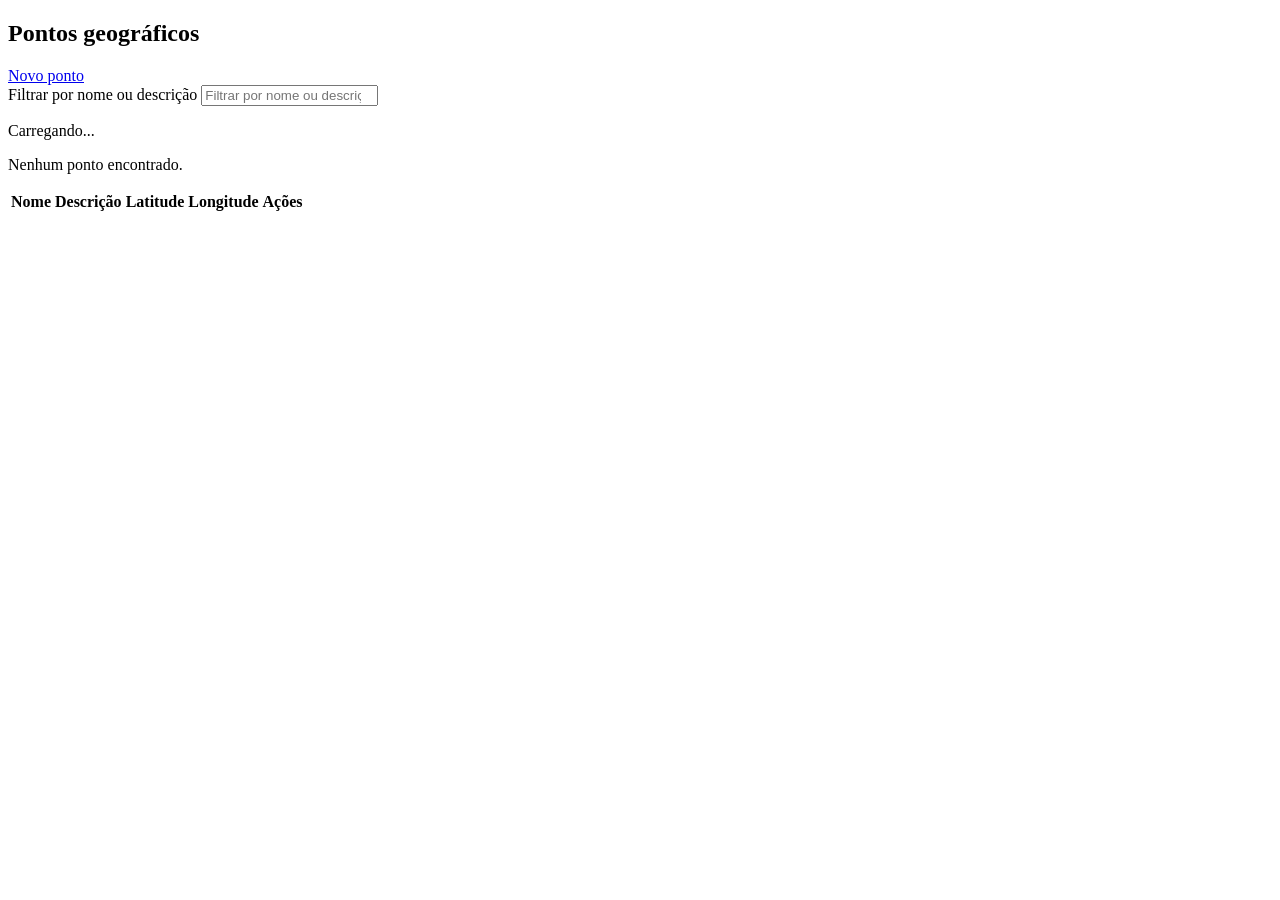
==== index.html @ 9aef4491 "Adiciona index.html" ====
<!doctype html>
<html lang="pt-BR">
<head>
  <meta charset="UTF-8" />
  <meta name="viewport" content="width=device-width, initial-scale=1.0" />
  <title>Pontos · GeoPoint</title>
  <link rel="stylesheet" href="css/style.css" />
</head>
<body>
  <header class="navbar" id="navbar"></header>

  <main class="container">
    <section>
      <div class="topo">
        <h1>Pontos geográficos</h1>
        <a href="formulario.html" class="botao">Novo ponto</a>
      </div>

      <form class="filtro" id="form-filtro">
        <label for="campo-filtro" class="sr-only">Filtrar por nome ou descrição</label>
        <input id="campo-filtro" type="search" placeholder="Filtrar por nome ou descrição" />
      </form>

      <p class="info" id="carregando">Carregando...</p>
      <p class="erro escondido" id="erro"></p>
      <p class="info escondido" id="vazio">Nenhum ponto encontrado.</p>

      <table class="escondido" id="tabela">
        <thead>
          <tr><th>Nome</th><th>Descrição</th><th>Latitude</th><th>Longitude</th><th>Ações</th></tr>
        </thead>
        <tbody id="corpo-tabela"></tbody>
      </table>
    </section>
  </main>

  
  <script src="js/api.js"></script>
  <script src="js/componentes.js"></script>
  <script src="js/lista.js"></script>
</body>
</html>
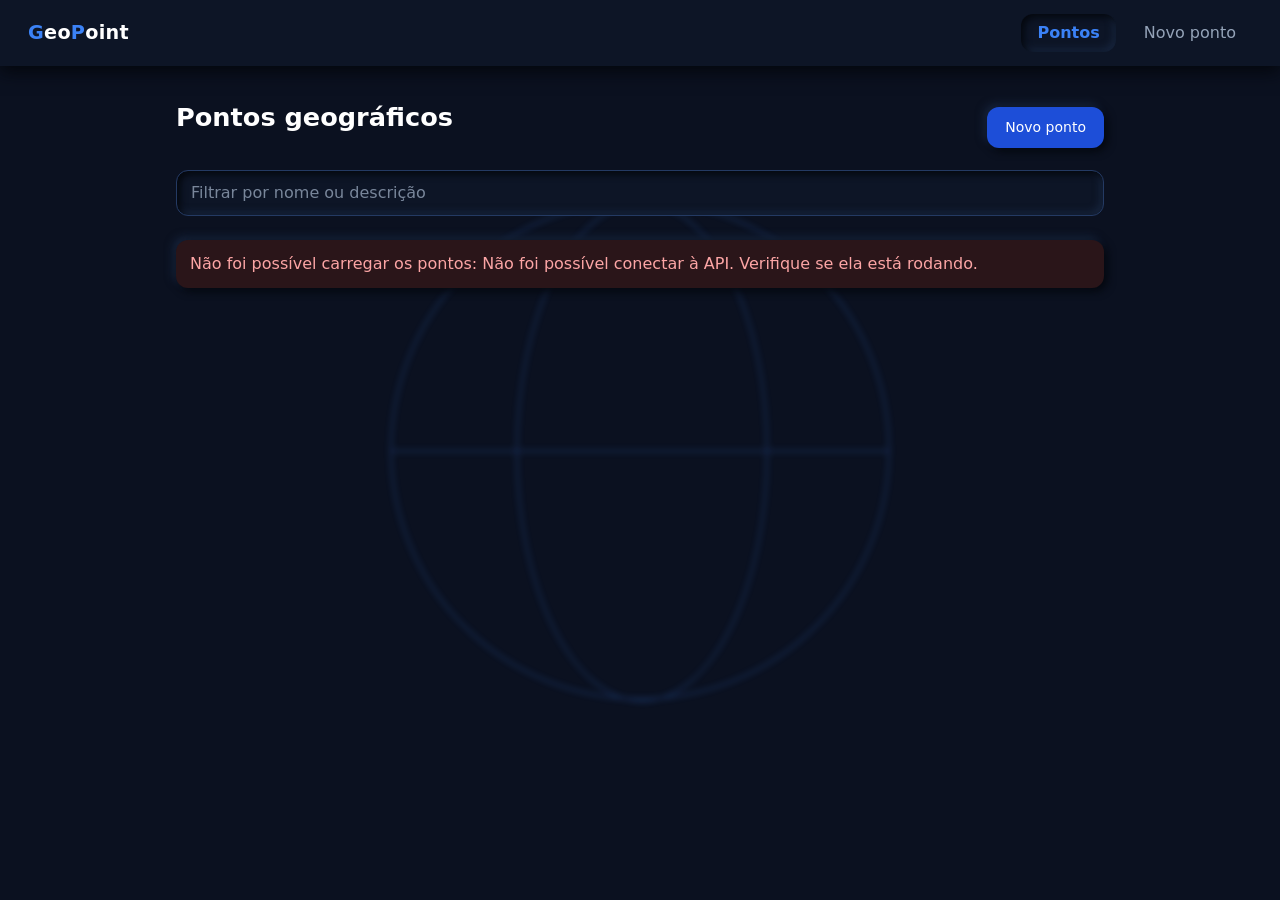
==== commit a011e23e: "Ajuste do CSS para deixar semelhante ao protótipo do Figma." ====
--- a/index.html
+++ b/index.html
@@ -7,6 +7,7 @@
   <link rel="stylesheet" href="css/style.css" />
 </head>
 <body>
+  <div class="globo"></div>
   <header class="navbar" id="navbar"></header>
 
   <main class="container">
--- a/css/style.css
+++ b/css/style.css
@@ -0,0 +1,152 @@
+:root {
+  --fundo: #0b1120;
+  --superficie: #0d1526;
+  --texto: #ffffff;
+  --suave: #94a3b8;
+  --primaria: #1d4ed8;
+  --primaria-escura: #1e40af;
+  --link: #3b82f6;
+  --perigo: #dc2626;
+  --linha: rgba(148, 163, 184, .12);
+  --borda-campo: #243a63;
+
+  --sombra-escura: #04070d;
+  --sombra-clara: #18263f;
+  --relevo: 6px 6px 14px var(--sombra-escura), -6px -6px 14px var(--sombra-clara);
+  --relevo-pequeno: 3px 3px 8px var(--sombra-escura), -3px -3px 8px var(--sombra-clara);
+  --afundado: inset 3px 3px 7px var(--sombra-escura), inset -3px -3px 7px var(--sombra-clara);
+
+  font-family: "Segoe UI", system-ui, -apple-system, Roboto, sans-serif;
+  color: var(--texto); background: var(--fundo); line-height: 1.5;
+  color-scheme: dark;
+}
+* { box-sizing: border-box; }
+body { margin: 0; }
+h1 { font-size: 1.6rem; font-weight: 600; margin: 0 0 20px; }
+a { color: var(--link); text-decoration: none; }
+a:hover { text-decoration: underline; }
+.botao:hover { text-decoration: none; }
+
+.navbar { display: flex; justify-content: space-between; align-items: center; flex-wrap: wrap; gap: 12px; padding: 14px 28px; background: var(--superficie); box-shadow: 0 6px 16px var(--sombra-escura); }
+.navbar nav { display: flex; gap: 12px; }
+.navbar nav a { color: var(--suave); text-decoration: none; padding: 7px 16px; border-radius: 12px; }
+.navbar nav a:hover { color: #fff; }
+.navbar nav a.active { color: var(--link); font-weight: 600; box-shadow: var(--afundado); }
+.navbar a.logo { text-decoration: none; }
+.logo { font-weight: 700; font-size: 1.2rem; letter-spacing: .3px; color: #fff; }
+.logo .destaque { color: var(--link); }
+
+.container { max-width: 960px; margin: 32px auto; padding: 0 16px; }
+.topo { display: flex; justify-content: space-between; align-items: center; gap: 12px; flex-wrap: wrap; }
+
+button, .botao { background: var(--primaria); color: #fff; border: 0; border-radius: 12px; padding: 10px 18px; cursor: pointer; font: inherit; font-size: 14px; text-decoration: none; display: inline-block; box-shadow: var(--relevo-pequeno); transition: box-shadow .15s, filter .15s; }
+button:hover, .botao:hover { filter: brightness(1.12); }
+button:active, .botao:active { box-shadow: inset 2px 2px 6px rgba(0, 0, 0, .5); }
+button:disabled { opacity: .6; cursor: wait; }
+.secundario { background: var(--superficie); color: #e2e8f0; }
+.perigo { background: var(--perigo); }
+:focus-visible { outline: 2px solid var(--link); outline-offset: 3px; }
+
+input, select, textarea { width: 100%; padding: 10px 14px; border: 1px solid var(--borda-campo); border-radius: 12px; font: inherit; color: var(--texto); background: var(--superficie); box-shadow: var(--afundado); }
+input::placeholder, textarea::placeholder { color: var(--suave); opacity: .8; }
+input:focus, select:focus, textarea:focus { outline: none; border-color: var(--link); box-shadow: var(--afundado), 0 0 0 3px rgba(59, 130, 246, .25); }
+.filtro { margin: 14px 0 24px; }
+.sr-only { position: absolute; width: 1px; height: 1px; overflow: hidden; clip: rect(0 0 0 0); white-space: nowrap; }
+
+table { width: 100%; border-collapse: collapse; background: var(--superficie); border-radius: 16px; overflow: hidden; box-shadow: var(--relevo); }
+th, td { text-align: left; padding: 12px 14px; border-bottom: 1px solid var(--linha); vertical-align: middle; }
+th { font-size: 12px; font-weight: 600; letter-spacing: .6px; text-transform: uppercase; color: var(--suave); }
+tbody tr:last-child td { border-bottom: 0; }
+tbody tr:hover { background: rgba(59, 130, 246, .05); }
+.acoes { display: flex; gap: 10px; align-items: center; flex-wrap: wrap; }
+
+.formulario { display: grid; gap: 16px; background: var(--superficie); padding: 24px; border-radius: 16px; max-width: 560px; box-shadow: var(--relevo); }
+.campo label { display: block; font-size: 14px; color: var(--suave); margin-bottom: 6px; }
+.linha { display: grid; grid-template-columns: 1fr 1fr; gap: 14px; }
+
+.erro { background: #2a1519; color: #fca5a5; padding: 12px 14px; border-radius: 12px; box-shadow: var(--relevo-pequeno); }
+.info { color: var(--suave); }
+.detalhe dl { display: grid; grid-template-columns: 120px 1fr; gap: 10px; background: var(--superficie); padding: 20px; border-radius: 16px; box-shadow: var(--relevo); }
+.detalhe dt { color: var(--suave); }
+.detalhe dd { margin: 0; overflow-wrap: anywhere; }
+.codigo { font-family: ui-monospace, Consolas, monospace; font-size: 13px; }
+.escondido { display: none !important; }
+
+
+.globo {
+  position: fixed;
+  top: 50%;
+  left: 50%;
+  width: 500px;
+  height: 500px;
+  margin: -250px 0 0 -250px;
+  border: 2px solid #3b82f6;
+  border-radius: 50%;
+  opacity: 0.25;
+  filter: blur(3px);
+  z-index: -1;
+  pointer-events: none;
+}
+
+.globo::before {
+  content: "";
+  position: absolute;
+  top: 0;
+  left: 25%;
+  width: 50%;
+  height: 100%;
+  border: 2px solid #3b82f6;
+  border-radius: 50%;
+}
+
+.globo::after {
+  content: "";
+  position: absolute;
+  top: 50%;
+  left: 0;
+  width: 100%;
+  border-top: 2px solid #3b82f6;
+}
+
+.modal-fundo {
+  position: fixed;
+  top: 0;
+  left: 0;
+  width: 100%;
+  height: 100%;
+  background: rgba(4, 7, 13, 0.7);
+  display: flex;
+  align-items: center;
+  justify-content: center;
+  padding: 16px;
+  z-index: 10;
+}
+
+.modal {
+  background: var(--superficie);
+  padding: 24px;
+  border-radius: 16px;
+  box-shadow: var(--relevo);
+  max-width: 400px;
+  width: 100%;
+}
+
+.modal p {
+  margin: 0 0 20px;
+}
+
+.modal .acoes {
+  justify-content: flex-end;
+}
+
+@media (max-width: 640px) {
+  .navbar { padding: 12px 16px; }
+  .linha { grid-template-columns: 1fr; }
+  .detalhe dl { grid-template-columns: 1fr; }
+  table, tbody, tr, td { display: block; width: 100%; }
+  thead { display: none; }
+  table { background: transparent; box-shadow: none; }
+  tr { background: var(--superficie); border-radius: 14px; margin-bottom: 16px; padding: 6px 0; box-shadow: var(--relevo-pequeno); }
+  td { border: 0; padding: 6px 14px; overflow-wrap: anywhere; }
+  td::before { content: attr(data-rotulo); display: block; font-size: 12px; color: var(--suave); }
+}
